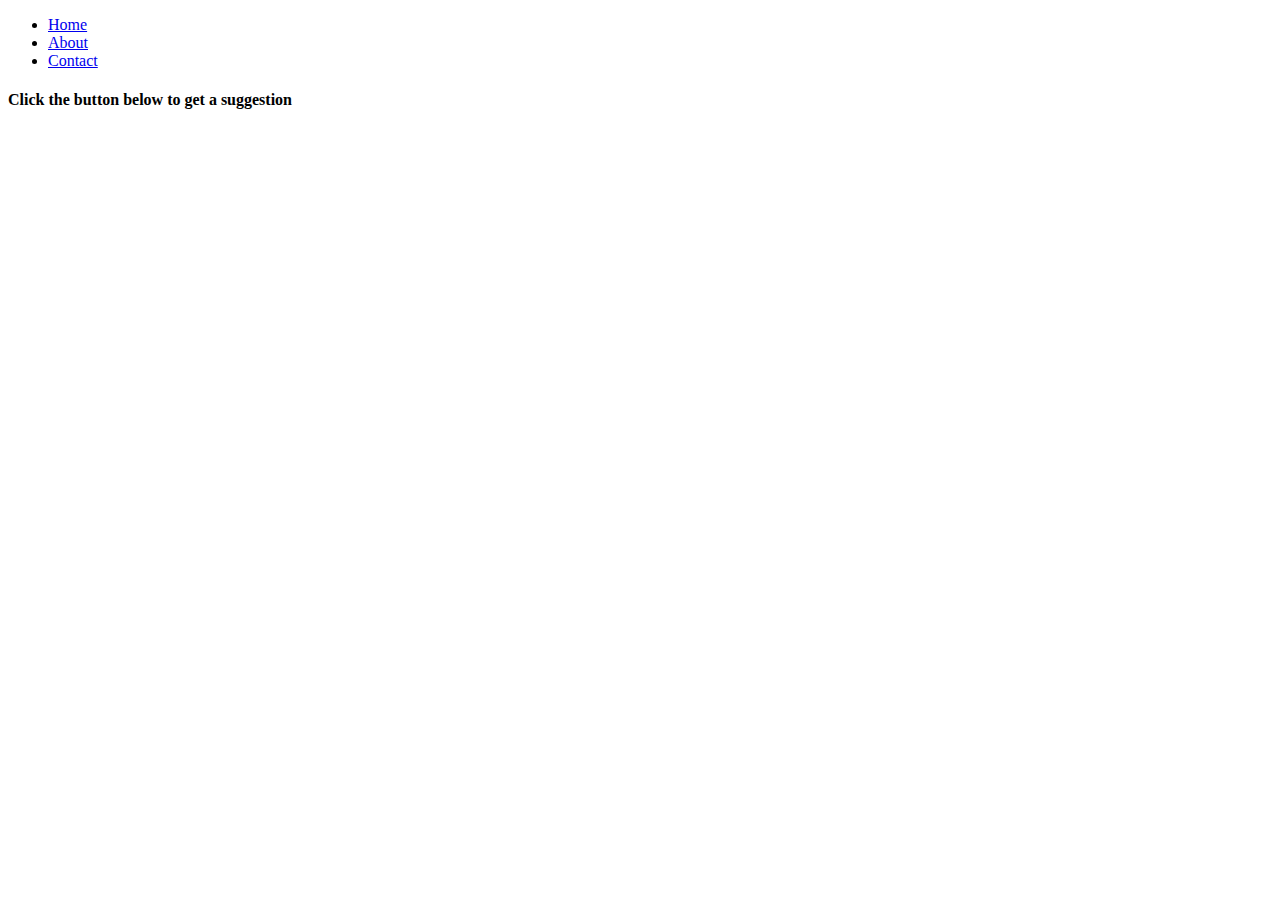
==== index.html @ 3b1c0838 "added nav" ====
<!DOCTYPE html>
<html lang="en">
<head>
    <meta charset="UTF-8">
    <meta http-equiv="X-UA-Compatible" content="IE=edge">
    <meta name="viewport" content="width=device-width, initial-scale=1.0">
    <link rel="stylesheet" href="style.css">
    <title>What's for Dinner</title>
</head>
<header>
    <ul class="nav">
        <li><a href="index.html">Home</a></li>
        <li><a href="about.html">About</a></li>
        <li><a href="contact.html">Contact</a></li>
    </ul>
</header>
<body>
    
    <h4>Click the button below to get a suggestion</h4>

   
    <script type="text/javascript" src="script.js"></script>
</body>
</html>
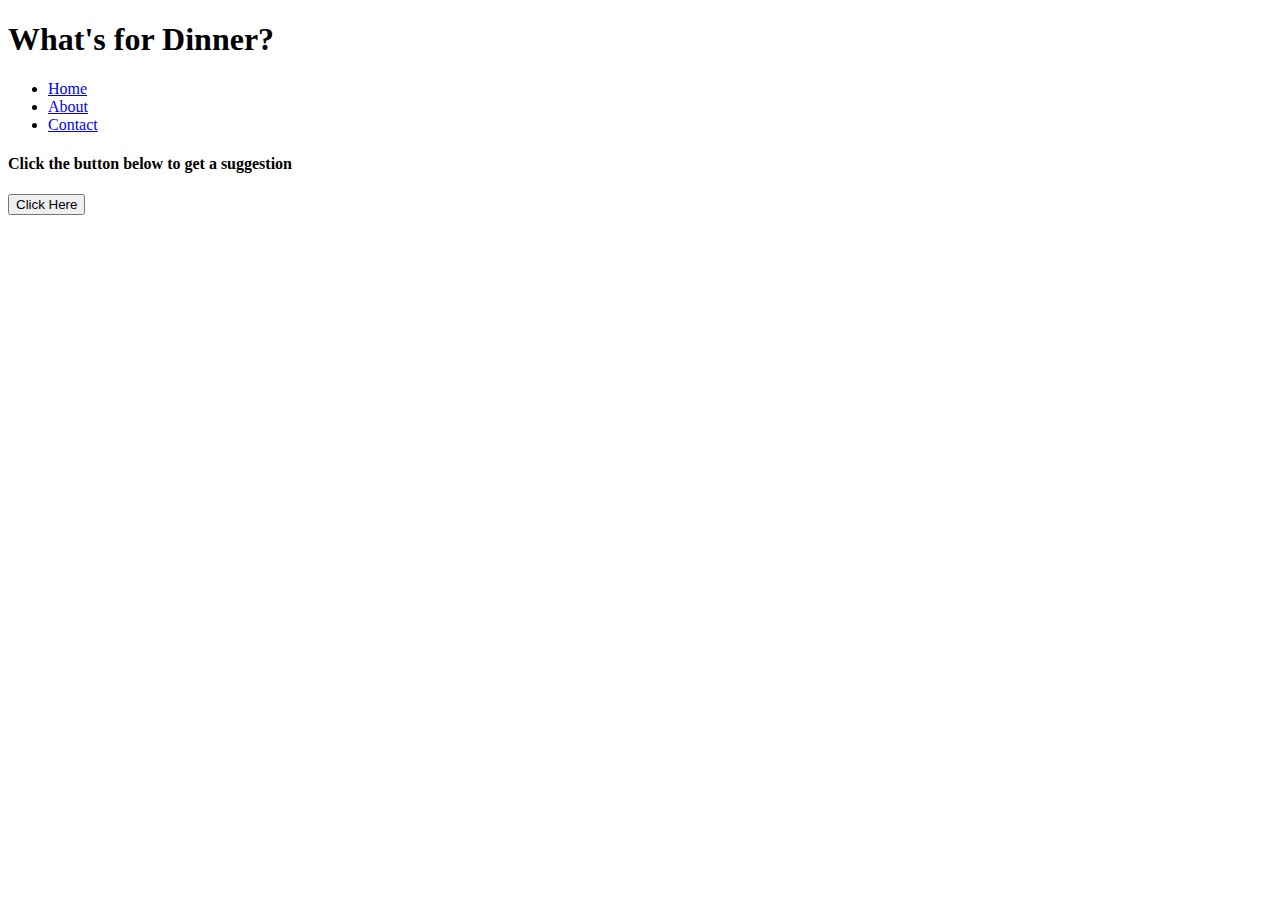
==== commit 6683f107: "added js to generate suggestion and display on html" ====
--- a/index.html
+++ b/index.html
@@ -7,18 +7,23 @@
     <link rel="stylesheet" href="style.css">
     <title>What's for Dinner</title>
 </head>
-<header>
-    <ul class="nav">
-        <li><a href="index.html">Home</a></li>
-        <li><a href="about.html">About</a></li>
-        <li><a href="contact.html">Contact</a></li>
-    </ul>
-</header>
-<body>
+<div class="container">
+    <header class="main-header">
+        <h1 class="title-heading">What's for Dinner?</h1>
+        <ul class="nav">
+            <li><a href="index.html">Home</a></li>
+            <li><a href="about.html">About</a></li>
+            <li><a href="contact.html">Contact</a></li>
+        </ul>
+    </header>
+    <body>
     
-    <h4>Click the button below to get a suggestion</h4>
-
-   
-    <script type="text/javascript" src="script.js"></script>
-</body>
-</html>+        <h4>Click the button below to get a suggestion</h4>
+    
+        <p id="para">
+    
+        <button id="myBtn">Click Here</button>
+        <script type="text/javascript" src="script.js"></script>
+    </div>
+    </body>
+    </html>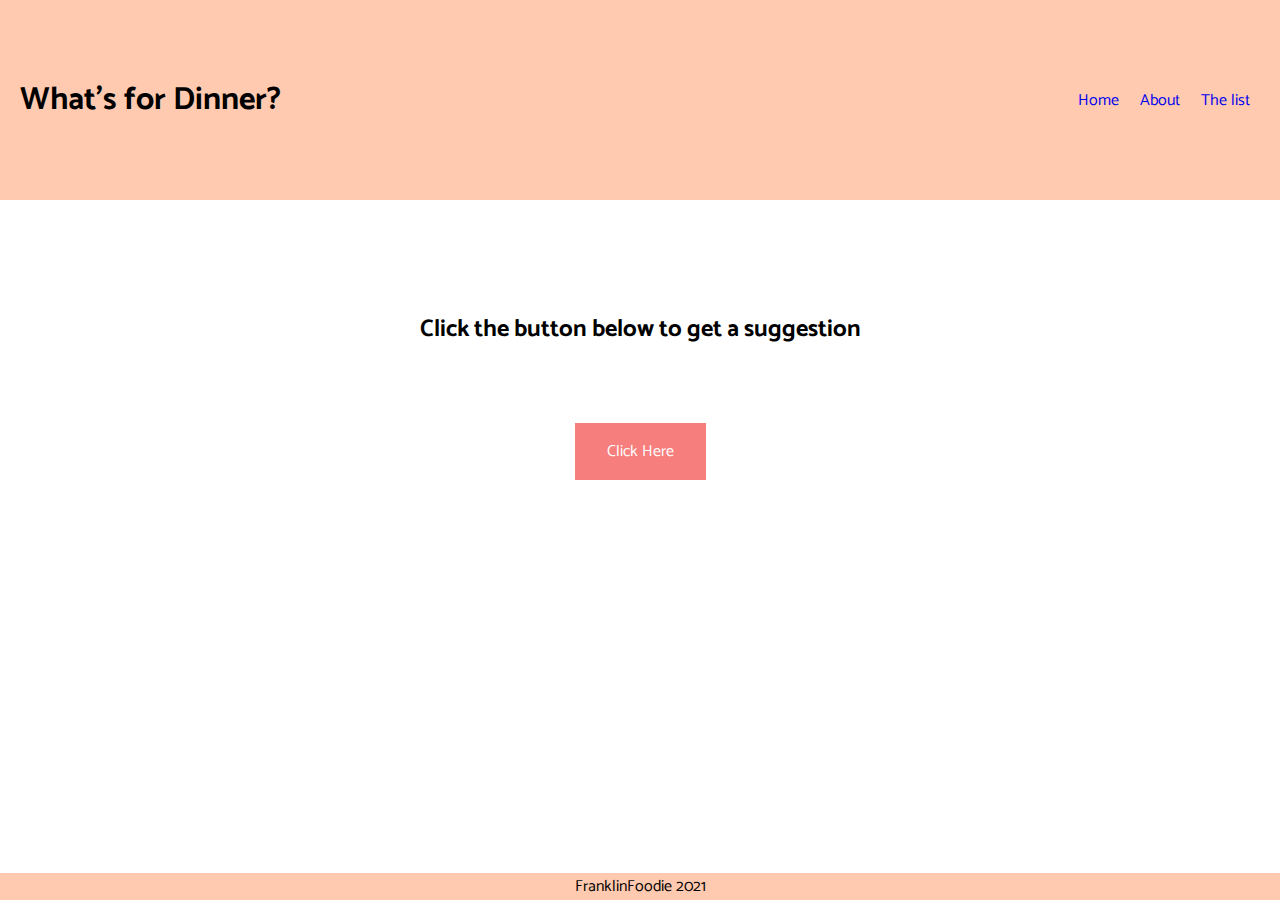
==== commit cdc551b3: "update footer text" ====
--- a/index.html
+++ b/index.html
@@ -4,26 +4,48 @@
     <meta charset="UTF-8">
     <meta http-equiv="X-UA-Compatible" content="IE=edge">
     <meta name="viewport" content="width=device-width, initial-scale=1.0">
+ 
     <link rel="stylesheet" href="style.css">
+    <link rel="preconnect" href="https://fonts.gstatic.com">
+    <link href="https://fonts.googleapis.com/css2?family=Catamaran&display=swap" rel="stylesheet">
     <title>What's for Dinner</title>
 </head>
-<div class="container">
+
+<body>
     <header class="main-header">
-        <h1 class="title-heading">What's for Dinner?</h1>
-        <ul class="nav">
-            <li><a href="index.html">Home</a></li>
-            <li><a href="about.html">About</a></li>
-            <li><a href="contact.html">Contact</a></li>
-        </ul>
+        <div class="head">
+            <h1>What's for Dinner?</h1>
+        </div>
+
+        <nav class="navbar">
+            
+            <a href="index.html">Home</a>
+            <a href="about.html">About</a>
+            <a href="list.html">The list</a>
+            
+        </nav>
     </header>
-    <body>
-    
-        <h4>Click the button below to get a suggestion</h4>
-    
-        <p id="para">
-    
-        <button id="myBtn">Click Here</button>
-        <script type="text/javascript" src="script.js"></script>
-    </div>
+
+    <main>
+        <div class="instruction">
+            <h2 >Click the button below to get a suggestion</h2>
+           </div>
+        
+           <div id="result">
+            <h3 id="selection"></h3>
+           </div>
+        
+           <div class="butt">
+            <button id="myBtn">Click Here</button>
+        </div>
+    </main>
+
+    <footer>
+        <p>FranklinFoodie 2021</p>
+
+    </footer>
+
+    <script type="text/javascript" src="script.js"></script>
     </body>
-    </html>+</html>
+
--- a/style.css
+++ b/style.css
@@ -0,0 +1,201 @@
+/* Universal style */
+*{
+    box-sizing: border-box;
+    margin: 0;
+    padding: 0;
+    text-decoration: none;
+    list-style-type: none;
+    font-family: 'Catamaran', sans-serif;
+    
+}
+
+/* header and foot for whole site */
+.main-header, footer{
+    background-color: #FFCAAF;
+}
+
+
+/* general styling to both index and about */
+    .head, .navbar, .instruction, .main-header, .about-head, .about-para{
+        display: flex;
+        flex-direction: column;
+        justify-content: center;
+        align-items: center;
+    }
+
+
+
+/* Home page */
+
+    .head {
+        padding: 20px;
+        align-self: center;
+    }
+
+
+
+
+    .navbar a{
+        margin: 20px;
+
+    }  
+
+
+
+    .instruction{
+        margin-top: 10vh;
+        padding: 20px;
+        display: flex;
+        justify-content: center;
+        flex-wrap: wrap;
+        text-align: center;
+    }
+
+    #result{
+        margin: 25px;
+        display: flex;
+        justify-content: center;
+    }
+
+    .butt{
+        margin-top: 20px;
+        display: flex;
+        justify-content: center;
+        align-items: center;
+    
+    }
+
+    #myBtn{
+        background-color: #F67E7D; 
+        border: none;
+        color: white;
+        padding: 15px 32px;
+        text-align: center;
+        text-decoration: none;
+        display: inline-block;
+        font-size: 16px;
+        margin: 4px 2px;
+        cursor: pointer;
+        -webkit-transition-duration: 0.4s;
+        transition-duration: 0.4s;
+        margin-bottom: 40px;
+    
+    }
+       
+     #myBtn:hover {
+        box-shadow: 0 12px 16px 0 rgba(0,0,0,0.24),0 17px 50px 0 rgba(0,0,0,0.19);
+      }
+    
+
+   
+      /* About page */
+
+
+
+    .main-about{
+        padding-bottom: 30px;
+        
+    }
+    
+    .about-para, .about-need{
+        flex-wrap: wrap;
+        margin: 3vh 3vh 5vh 3vh;
+        
+    }
+
+    .about-para, a{
+        display: inline-block;
+    }
+
+    
+    .about-head{
+        margin-top: 30px;
+    }
+
+    
+    /* List page */
+
+
+    .list-head{
+        margin-top: 3vh;
+        padding: 20px;
+        display: flex;
+        justify-content: center;
+        flex-wrap: wrap;
+        text-align: center;
+    }
+
+
+    .da-list{
+        display: flex;
+        flex-direction: column;
+        align-items: center;
+        flex-wrap: wrap;
+        margin: 20px;
+        padding: 20px;
+       
+    }
+
+ 
+    /* footer */
+
+    
+    footer{
+        position: fixed;
+        left: 0;
+        bottom: 0;
+        width: 100%;
+        text-align: center;
+    }
+
+
+
+
+
+
+/* --------------------------
+  Media Queries
+--------------------------- */
+
+@media (min-width: 700px){
+    .main-header{
+        height: 200px;
+        flex-direction: row;
+    }
+
+    .head, .navbar {
+        padding: 20px;
+        display: flex;
+        flex-direction: row;
+        justify-content: center
+       
+    }
+
+}
+
+
+@media (min-width: 1025px){
+
+    
+
+    .head, .navbar a{
+       
+        justify-content: flex-start;
+    }
+
+    .head{
+        
+        margin-right: auto;
+    }
+
+    .navbar {
+        margin-top: 0;
+        margin-left: auto;
+        align-self: center;
+    }
+
+    .navbar a{
+        margin-left: .65em;
+        margin-right: .65em;
+    }
+}